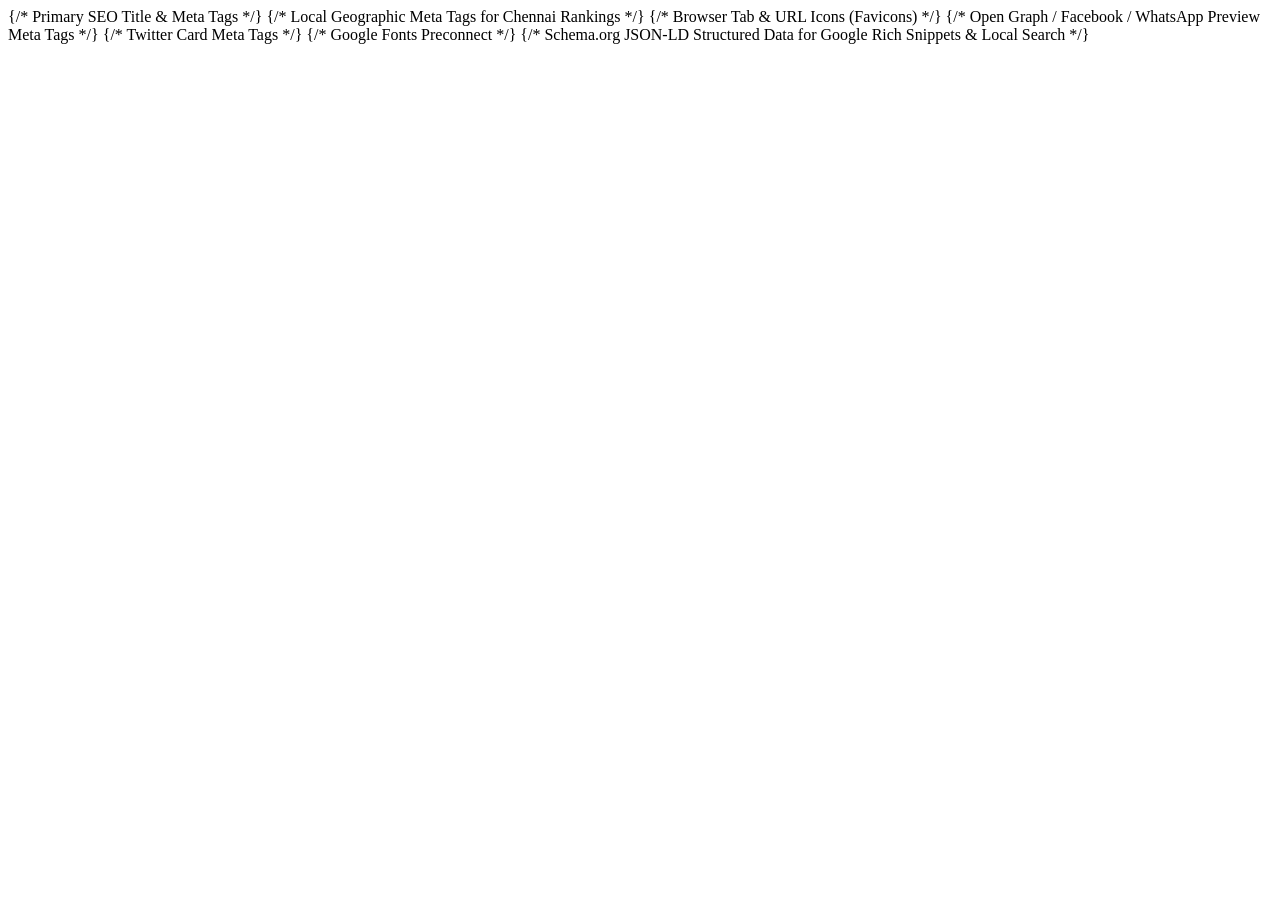
==== index.html @ 719e931c "commit" ====
<!doctype html>
<html lang="en-IN">
  <head>
    <meta charset="UTF-8" />
    <meta name="viewport" content="width=device-width, initial-scale=1.0" />

    {/* Primary SEO Title & Meta Tags */}
    <title>Kalai Kids Preschool & Day Care | Velachery & Adambakkam, Chennai</title>
    <meta
      name="description"
      content="Kalai Kids Preschool & Day Care in Velachery (Lakshmi Nagar) & Adambakkam (Ramkrishna Nagar), Chennai. Safe, caring, and joyful learning environment. Playgroup, Nursery, LKG, UKG & Daycare till 7:30 PM. 5.0 Star rated by 45+ happy parents."
    />
    <meta
      name="keywords"
      content="preschool in velachery, preschool in adambakkam, daycare in velachery, daycare in adambakkam, play school in velachery chennai, best preschool velachery, kalai kids velachery, kalai kids adambakkam, kalai kids home, montessori school velachery, nursery admission chennai 2026-27, extended daycare till 7:30 pm chennai, playgroup velachery"
    />
    <meta name="author" content="Kalai Kids Home" />
    <meta name="robots" content="index, follow, max-image-preview:large, max-snippet:-1, max-video-preview:-1" />
    <link rel="canonical" href="https://kalaikidshome.com/" />

    {/* Local Geographic Meta Tags for Chennai Rankings */}
    <meta name="geo.region" content="IN-TN" />
    <meta name="geo.placename" content="Chennai, Velachery, Adambakkam" />
    <meta name="geo.position" content="12.982597;80.216042" />
    <meta name="ICBM" content="12.982597, 80.216042" />

    {/* Browser Tab & URL Icons (Favicons) */}
    <link rel="icon" type="image/png" sizes="32x32" href="/favicon-32x32.png" />
    <link rel="icon" type="image/png" sizes="16x16" href="/favicon-16x16.png" />
    <link rel="icon" type="image/png" href="/logo-icon.png" />
    <link rel="shortcut icon" href="/favicon.ico" />
    <link rel="apple-touch-icon" sizes="180x180" href="/apple-touch-icon.png" />
    <link rel="manifest" href="/site.webmanifest" />
    <meta name="theme-color" content="#FF7A00" />

    {/* Open Graph / Facebook / WhatsApp Preview Meta Tags */}
    <meta property="og:type" content="website" />
    <meta property="og:url" content="https://kalaikidshome.com/" />
    <meta property="og:site_name" content="Kalai Kids Preschool & Daycare" />
    <meta property="og:title" content="Kalai Kids Preschool & Daycare — Velachery & Adambakkam, Chennai" />
    <meta
      property="og:description"
      content="Safe, caring, and joyful learning environment across our Velachery & Adambakkam campuses in Chennai. Individual attention, speech fluency, creative arts, and extended daycare till 7:30 PM."
    />
    <meta property="og:image" content="/logo-icon.png" />
    <meta property="og:image:width" content="1024" />
    <meta property="og:image:height" content="1024" />
    <meta property="og:image:alt" content="Kalai Kids Preschool and Day Care Logo Emblem" />
    <meta property="og:locale" content="en_IN" />

    {/* Twitter Card Meta Tags */}
    <meta name="twitter:card" content="summary_large_image" />
    <meta name="twitter:title" content="Kalai Kids Preschool & Day Care — Velachery & Adambakkam" />
    <meta
      name="twitter:description"
      content="Premier preschool, nursery, kindergarten & extended daycare till 7:30 PM in Velachery & Adambakkam, Chennai. 5.0 Star rated."
    />
    <meta name="twitter:image" content="/logo-icon.png" />
    <meta name="twitter:image:alt" content="Kalai Kids Logo" />

    {/* Google Fonts Preconnect */}
    <link rel="preconnect" href="https://fonts.googleapis.com" />
    <link rel="preconnect" href="https://fonts.gstatic.com" crossorigin />
    <link
      href="https://fonts.googleapis.com/css2?family=Fredoka:wght@400;500;600;700&family=Plus+Jakarta+Sans:wght@400;500;600;700;800&display=swap"
      rel="stylesheet"
    />

    {/* Schema.org JSON-LD Structured Data for Google Rich Snippets & Local Search */}
    <script type="application/ld+json">
      {
        "@context": "https://schema.org",
        "@graph": [
          {
            "@type": ["ChildCare", "Preschool", "EducationalOrganization"],
            "@id": "https://kalaikidshome.com/#organization",
            "name": "Kalai Kids Preschool & Daycare",
            "alternateName": ["Kalai Kids Home", "Kalai Kids Velachery", "Kalai Kids Adambakkam"],
            "url": "https://kalaikidshome.com/",
            "logo": "https://kalaikidshome.com/logo-icon.png",
            "image": "https://kalaikidshome.com/logo-icon.png",
            "description": "Kalai Kids is a premier preschool, Montessori early childhood center, and extended daycare in Chennai with 2 campuses in Velachery and Adambakkam.",
            "telephone": "+91-90437-55433",
            "email": "kalaikidsvelachery@gmail.com",
            "priceRange": "$$",
            "openingHours": "Mo,Tu,We,Th,Fr,Sa 08:30-19:30",
            "hasOfferCatalog": {
              "@type": "OfferCatalog",
              "name": "Early Childhood Programs",
              "itemListElement": [
                { "@type": "Offer", "itemOffered": { "@type": "Course", "name": "Playgroup (1.5 – 2.5 yrs)" } },
                { "@type": "Offer", "itemOffered": { "@type": "Course", "name": "Pre-KG / Nursery (2.5 – 3.5 yrs)" } },
                { "@type": "Offer", "itemOffered": { "@type": "Course", "name": "Junior KG / LKG (3.5 – 4.5 yrs)" } },
                { "@type": "Offer", "itemOffered": { "@type": "Course", "name": "Senior KG / UKG (4.5 – 5.5 yrs)" } },
                { "@type": "Offer", "itemOffered": { "@type": "Service", "name": "Extended Daycare & Crèche (Till 7:30 PM)" } }
              ]
            },
            "aggregateRating": {
              "@type": "AggregateRating",
              "ratingValue": "5.0",
              "reviewCount": "45",
              "bestRating": "5",
              "worstRating": "1"
            },
            "department": [
              {
                "@type": ["ChildCare", "Preschool"],
                "@id": "https://kalaikidshome.com/#velachery",
                "name": "Kalai Kids — Velachery Branch",
                "telephone": "+91-90437-55433",
                "address": {
                  "@type": "PostalAddress",
                  "streetAddress": "No. 11, Lakshmi Nagar 2nd Main Road",
                  "addressLocality": "Velachery",
                  "addressRegion": "Tamil Nadu",
                  "postalCode": "600042",
                  "addressCountry": "IN"
                },
                "geo": {
                  "@type": "GeoCoordinates",
                  "latitude": 12.9825969,
                  "longitude": 80.2160418
                },
                "openingHoursSpecification": {
                  "@type": "OpeningHoursSpecification",
                  "dayOfWeek": ["Monday", "Tuesday", "Wednesday", "Thursday", "Friday", "Saturday"],
                  "opens": "08:30",
                  "closes": "19:30"
                },
                "hasMap": "https://maps.app.goo.gl/5ekzVdWxFbyvLuLv7"
              },
              {
                "@type": ["ChildCare", "Preschool"],
                "@id": "https://kalaikidshome.com/#adambakkam",
                "name": "Kalai Kids — Adambakkam Branch",
                "telephone": "+91-90437-55433",
                "address": {
                  "@type": "PostalAddress",
                  "streetAddress": "No. 74, Ramkrishna Nagar, 1st Main Rd",
                  "addressLocality": "Adambakkam",
                  "addressRegion": "Tamil Nadu",
                  "postalCode": "600088",
                  "addressCountry": "IN"
                },
                "geo": {
                  "@type": "GeoCoordinates",
                  "latitude": 12.9860221,
                  "longitude": 80.2124684
                },
                "openingHoursSpecification": {
                  "@type": "OpeningHoursSpecification",
                  "dayOfWeek": ["Monday", "Tuesday", "Wednesday", "Thursday", "Friday", "Saturday"],
                  "opens": "08:30",
                  "closes": "19:30"
                },
                "hasMap": "https://maps.app.goo.gl/iW7uWzVgLfrknykf9"
              }
            ]
          },
          {
            "@type": "FAQPage",
            "@id": "https://kalaikidshome.com/#faq",
            "mainEntity": [
              {
                "@type": "Question",
                "name": "What programs are offered at Kalai Kids?",
                "acceptedAnswer": {
                  "@type": "Answer",
                  "text": "Kalai Kids offers Playgroup (1.5 – 2.5 yrs), Pre-KG / Nursery (2.5 – 3.5 yrs), Junior KG / LKG (3.5 – 4.5 yrs), Senior KG / UKG (4.5 – 5.5 yrs), and Extended Daycare & Crèche services till 7:30 PM."
                }
              },
              {
                "@type": "Question",
                "name": "Where are the Kalai Kids campuses located in Chennai?",
                "acceptedAnswer": {
                  "@type": "Answer",
                  "text": "Kalai Kids has 2 branches in Chennai: Campus 1 is located at No. 11, Lakshmi Nagar 2nd Main Road, Velachery (600042), and Campus 2 is located at No. 74, Ramkrishna Nagar, 1st Main Rd, Adambakkam (600088)."
                }
              },
              {
                "@type": "Question",
                "name": "What are the school and daycare hours?",
                "acceptedAnswer": {
                  "@type": "Answer",
                  "text": "Both campuses operate Monday through Saturday from 8:30 AM to 7:30 PM. Morning preschool runs from 8:30 AM to 12:30 PM, with extended daycare available until 7:30 PM for working parents."
                }
              },
              {
                "@type": "Question",
                "name": "How can I enroll my child or schedule a campus visit?",
                "acceptedAnswer": {
                  "@type": "Answer",
                  "text": "You can enroll your child by submitting the admission enquiry form on our website, calling +91 90437 55433 directly, or messaging our admissions team on WhatsApp for an immediate response."
                }
              }
            ]
          }
        ]
      }
    </script>
  </head>
  <body>
    <div id="root"></div>
    <script type="module" src="/src/main.tsx"></script>
  </body>
</html>
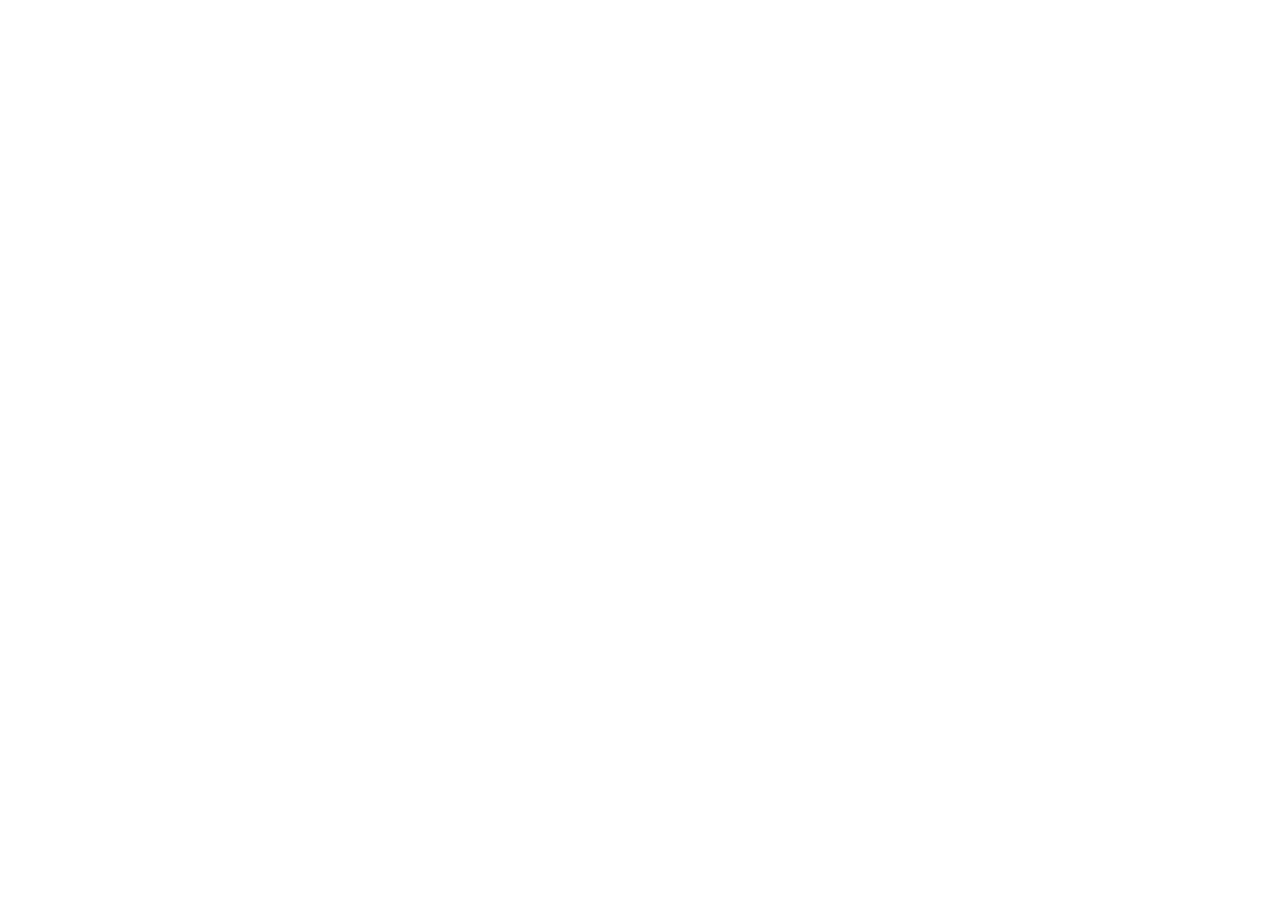
==== commit a3556a14: "Fix HTML comment leakage in index.html and ensure Kalai Kids Home branding across mobile view" ====
--- a/index.html
+++ b/index.html
@@ -4,27 +4,27 @@
     <meta charset="UTF-8" />
     <meta name="viewport" content="width=device-width, initial-scale=1.0" />
 
-    {/* Primary SEO Title & Meta Tags */}
-    <title>Kalai Kids Preschool & Day Care | Velachery & Adambakkam, Chennai</title>
+    <!-- Primary SEO Title & Meta Tags -->
+    <title>Kalai Kids Home | Preschool & Day Care — Velachery & Adambakkam, Chennai</title>
     <meta
       name="description"
-      content="Kalai Kids Preschool & Day Care in Velachery (Lakshmi Nagar) & Adambakkam (Ramkrishna Nagar), Chennai. Safe, caring, and joyful learning environment. Playgroup, Nursery, LKG, UKG & Daycare till 7:30 PM. 5.0 Star rated by 45+ happy parents."
+      content="Kalai Kids Home — Preschool & Day Care in Velachery (Lakshmi Nagar) & Adambakkam (Ramkrishna Nagar), Chennai. Safe, caring, and joyful learning environment. Playgroup, Nursery, LKG, UKG & Daycare till 7:30 PM. 5.0 Star rated by 45+ happy parents."
     />
     <meta
       name="keywords"
-      content="preschool in velachery, preschool in adambakkam, daycare in velachery, daycare in adambakkam, play school in velachery chennai, best preschool velachery, kalai kids velachery, kalai kids adambakkam, kalai kids home, montessori school velachery, nursery admission chennai 2026-27, extended daycare till 7:30 pm chennai, playgroup velachery"
+      content="kalai kids home, preschool in velachery, preschool in adambakkam, daycare in velachery, daycare in adambakkam, play school in velachery chennai, best preschool velachery, kalai kids velachery, kalai kids adambakkam, montessori school velachery, nursery admission chennai 2026-27, extended daycare till 7:30 pm chennai, playgroup velachery"
     />
     <meta name="author" content="Kalai Kids Home" />
     <meta name="robots" content="index, follow, max-image-preview:large, max-snippet:-1, max-video-preview:-1" />
     <link rel="canonical" href="https://kalaikidshome.com/" />
 
-    {/* Local Geographic Meta Tags for Chennai Rankings */}
+    <!-- Local Geographic Meta Tags for Chennai Rankings -->
     <meta name="geo.region" content="IN-TN" />
     <meta name="geo.placename" content="Chennai, Velachery, Adambakkam" />
     <meta name="geo.position" content="12.982597;80.216042" />
     <meta name="ICBM" content="12.982597, 80.216042" />
 
-    {/* Browser Tab & URL Icons (Favicons) */}
+    <!-- Browser Tab & URL Icons (Favicons) -->
     <link rel="icon" type="image/png" sizes="32x32" href="/favicon-32x32.png" />
     <link rel="icon" type="image/png" sizes="16x16" href="/favicon-16x16.png" />
     <link rel="icon" type="image/png" href="/logo-icon.png" />
@@ -33,32 +33,32 @@
     <link rel="manifest" href="/site.webmanifest" />
     <meta name="theme-color" content="#FF7A00" />
 
-    {/* Open Graph / Facebook / WhatsApp Preview Meta Tags */}
+    <!-- Open Graph / Facebook / WhatsApp Preview Meta Tags -->
     <meta property="og:type" content="website" />
     <meta property="og:url" content="https://kalaikidshome.com/" />
-    <meta property="og:site_name" content="Kalai Kids Preschool & Daycare" />
-    <meta property="og:title" content="Kalai Kids Preschool & Daycare — Velachery & Adambakkam, Chennai" />
+    <meta property="og:site_name" content="Kalai Kids Home" />
+    <meta property="og:title" content="Kalai Kids Home — Preschool & Day Care | Velachery & Adambakkam, Chennai" />
     <meta
       property="og:description"
-      content="Safe, caring, and joyful learning environment across our Velachery & Adambakkam campuses in Chennai. Individual attention, speech fluency, creative arts, and extended daycare till 7:30 PM."
+      content="Safe, caring, and joyful learning environment at Kalai Kids Home across our Velachery & Adambakkam campuses in Chennai. Individual attention, speech fluency, creative arts, and extended daycare till 7:30 PM."
     />
     <meta property="og:image" content="/logo-icon.png" />
     <meta property="og:image:width" content="1024" />
     <meta property="og:image:height" content="1024" />
-    <meta property="og:image:alt" content="Kalai Kids Preschool and Day Care Logo Emblem" />
+    <meta property="og:image:alt" content="Kalai Kids Home Logo Emblem" />
     <meta property="og:locale" content="en_IN" />
 
-    {/* Twitter Card Meta Tags */}
+    <!-- Twitter Card Meta Tags -->
     <meta name="twitter:card" content="summary_large_image" />
-    <meta name="twitter:title" content="Kalai Kids Preschool & Day Care — Velachery & Adambakkam" />
+    <meta name="twitter:title" content="Kalai Kids Home — Preschool & Day Care | Velachery & Adambakkam" />
     <meta
       name="twitter:description"
-      content="Premier preschool, nursery, kindergarten & extended daycare till 7:30 PM in Velachery & Adambakkam, Chennai. 5.0 Star rated."
+      content="Kalai Kids Home — premier preschool, nursery, kindergarten & extended daycare till 7:30 PM in Velachery & Adambakkam, Chennai. 5.0 Star rated."
     />
     <meta name="twitter:image" content="/logo-icon.png" />
-    <meta name="twitter:image:alt" content="Kalai Kids Logo" />
-
-    {/* Google Fonts Preconnect */}
+    <meta name="twitter:image:alt" content="Kalai Kids Home Logo" />
+
+    <!-- Google Fonts Preconnect -->
     <link rel="preconnect" href="https://fonts.googleapis.com" />
     <link rel="preconnect" href="https://fonts.gstatic.com" crossorigin />
     <link
@@ -66,7 +66,7 @@
       rel="stylesheet"
     />
 
-    {/* Schema.org JSON-LD Structured Data for Google Rich Snippets & Local Search */}
+    <!-- Schema.org JSON-LD Structured Data for Google Rich Snippets & Local Search -->
     <script type="application/ld+json">
       {
         "@context": "https://schema.org",
@@ -74,12 +74,12 @@
           {
             "@type": ["ChildCare", "Preschool", "EducationalOrganization"],
             "@id": "https://kalaikidshome.com/#organization",
-            "name": "Kalai Kids Preschool & Daycare",
-            "alternateName": ["Kalai Kids Home", "Kalai Kids Velachery", "Kalai Kids Adambakkam"],
+            "name": "Kalai Kids Home",
+            "alternateName": ["Kalai Kids", "Kalai Kids Preschool & Daycare", "Kalai Kids Home Velachery", "Kalai Kids Home Adambakkam"],
             "url": "https://kalaikidshome.com/",
             "logo": "https://kalaikidshome.com/logo-icon.png",
             "image": "https://kalaikidshome.com/logo-icon.png",
-            "description": "Kalai Kids is a premier preschool, Montessori early childhood center, and extended daycare in Chennai with 2 campuses in Velachery and Adambakkam.",
+            "description": "Kalai Kids Home is a premier preschool, Montessori early childhood center, and extended daycare in Chennai with 2 campuses in Velachery and Adambakkam.",
             "telephone": "+91-90437-55433",
             "email": "kalaikidsvelachery@gmail.com",
             "priceRange": "$$",
@@ -106,7 +106,7 @@
               {
                 "@type": ["ChildCare", "Preschool"],
                 "@id": "https://kalaikidshome.com/#velachery",
-                "name": "Kalai Kids — Velachery Branch",
+                "name": "Kalai Kids Home — Velachery Branch",
                 "telephone": "+91-90437-55433",
                 "address": {
                   "@type": "PostalAddress",
@@ -132,7 +132,7 @@
               {
                 "@type": ["ChildCare", "Preschool"],
                 "@id": "https://kalaikidshome.com/#adambakkam",
-                "name": "Kalai Kids — Adambakkam Branch",
+                "name": "Kalai Kids Home — Adambakkam Branch",
                 "telephone": "+91-90437-55433",
                 "address": {
                   "@type": "PostalAddress",
@@ -163,18 +163,18 @@
             "mainEntity": [
               {
                 "@type": "Question",
-                "name": "What programs are offered at Kalai Kids?",
-                "acceptedAnswer": {
-                  "@type": "Answer",
-                  "text": "Kalai Kids offers Playgroup (1.5 – 2.5 yrs), Pre-KG / Nursery (2.5 – 3.5 yrs), Junior KG / LKG (3.5 – 4.5 yrs), Senior KG / UKG (4.5 – 5.5 yrs), and Extended Daycare & Crèche services till 7:30 PM."
-                }
-              },
-              {
-                "@type": "Question",
-                "name": "Where are the Kalai Kids campuses located in Chennai?",
-                "acceptedAnswer": {
-                  "@type": "Answer",
-                  "text": "Kalai Kids has 2 branches in Chennai: Campus 1 is located at No. 11, Lakshmi Nagar 2nd Main Road, Velachery (600042), and Campus 2 is located at No. 74, Ramkrishna Nagar, 1st Main Rd, Adambakkam (600088)."
+                "name": "What programs are offered at Kalai Kids Home?",
+                "acceptedAnswer": {
+                  "@type": "Answer",
+                  "text": "Kalai Kids Home offers Playgroup (1.5 – 2.5 yrs), Pre-KG / Nursery (2.5 – 3.5 yrs), Junior KG / LKG (3.5 – 4.5 yrs), Senior KG / UKG (4.5 – 5.5 yrs), and Extended Daycare & Crèche services till 7:30 PM."
+                }
+              },
+              {
+                "@type": "Question",
+                "name": "Where are the Kalai Kids Home campuses located in Chennai?",
+                "acceptedAnswer": {
+                  "@type": "Answer",
+                  "text": "Kalai Kids Home has 2 branches in Chennai: Campus 1 is located at No. 11, Lakshmi Nagar 2nd Main Road, Velachery (600042), and Campus 2 is located at No. 74, Ramkrishna Nagar, 1st Main Rd, Adambakkam (600088)."
                 }
               },
               {
@@ -203,4 +203,4 @@
     <div id="root"></div>
     <script type="module" src="/src/main.tsx"></script>
   </body>
-</html>
+</html>
